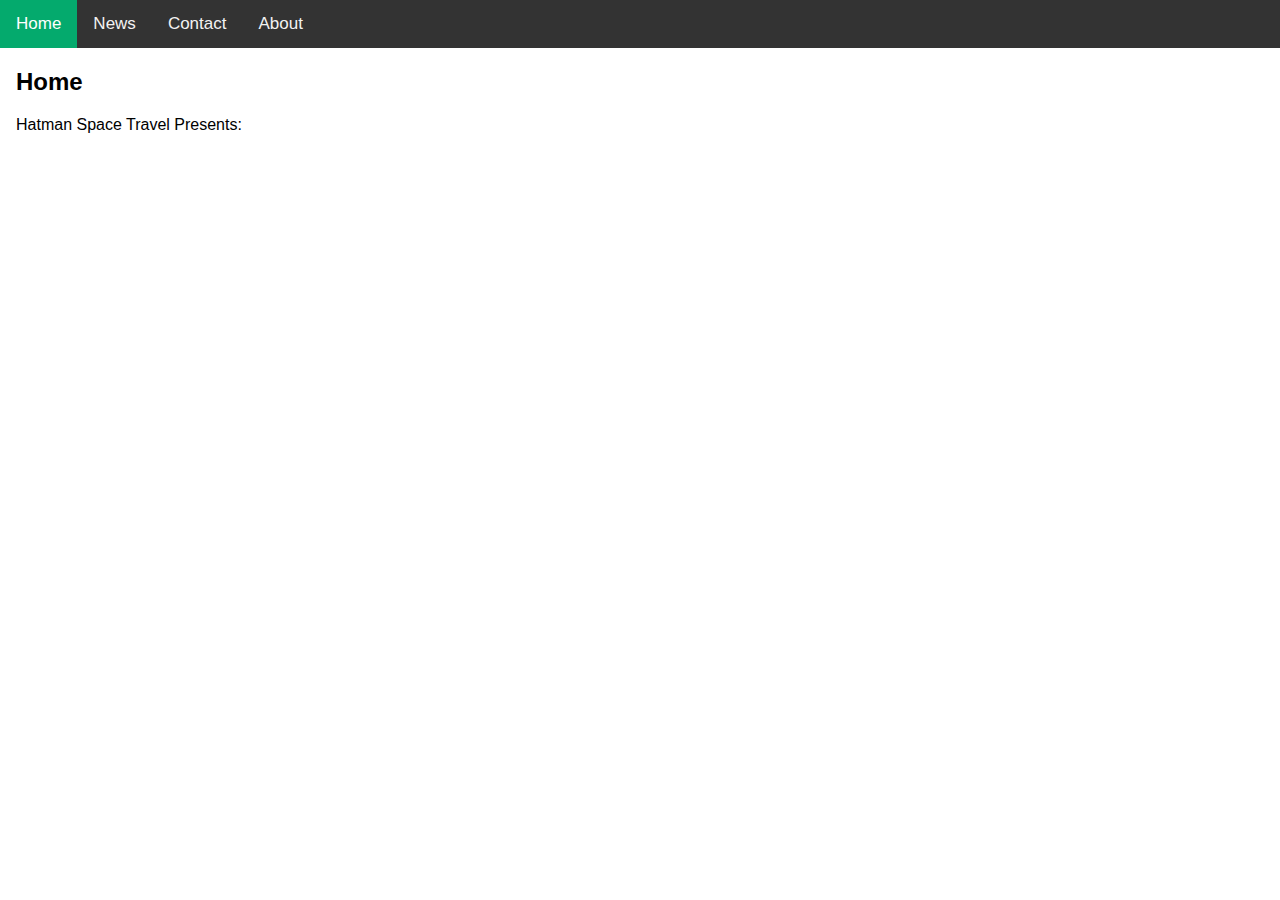
==== index.html @ dca17267 "Update index.html" ====
<!DOCTYPE html>
<html>
<head>
 <meta name="viewport" content="width=device-width, initial-scale=1">
<style>
body {
  margin: 0;
  font-family: Arial, Helvetica, sans-serif;
}

.topnav {
  overflow: hidden;
  background-color: #333;
}

.topnav a {
  float: left;
  color: #f2f2f2;
  text-align: center;
  padding: 14px 16px;
  text-decoration: none;
  font-size: 17px;
}

.topnav a:hover {
  background-color: #ddd;
  color: black;
}

.topnav a.active {
  background-color: #04AA6D;
  color: white;
}
</style>
</head>
<body>

<div class="topnav">
  <a class="active" href="#home">Home</a>
  <a href="#news">News</a>
  <a href="#contact">Contact</a>
  <a href="#about">About</a>
</div>

<div style="padding-left:16px">
  <h2>Home</h2>
  <p>Hatman Space Travel Presents:</p>
</div>

</body>
</html>
</head>
<body>

  

<br></br>



</body>
</html>
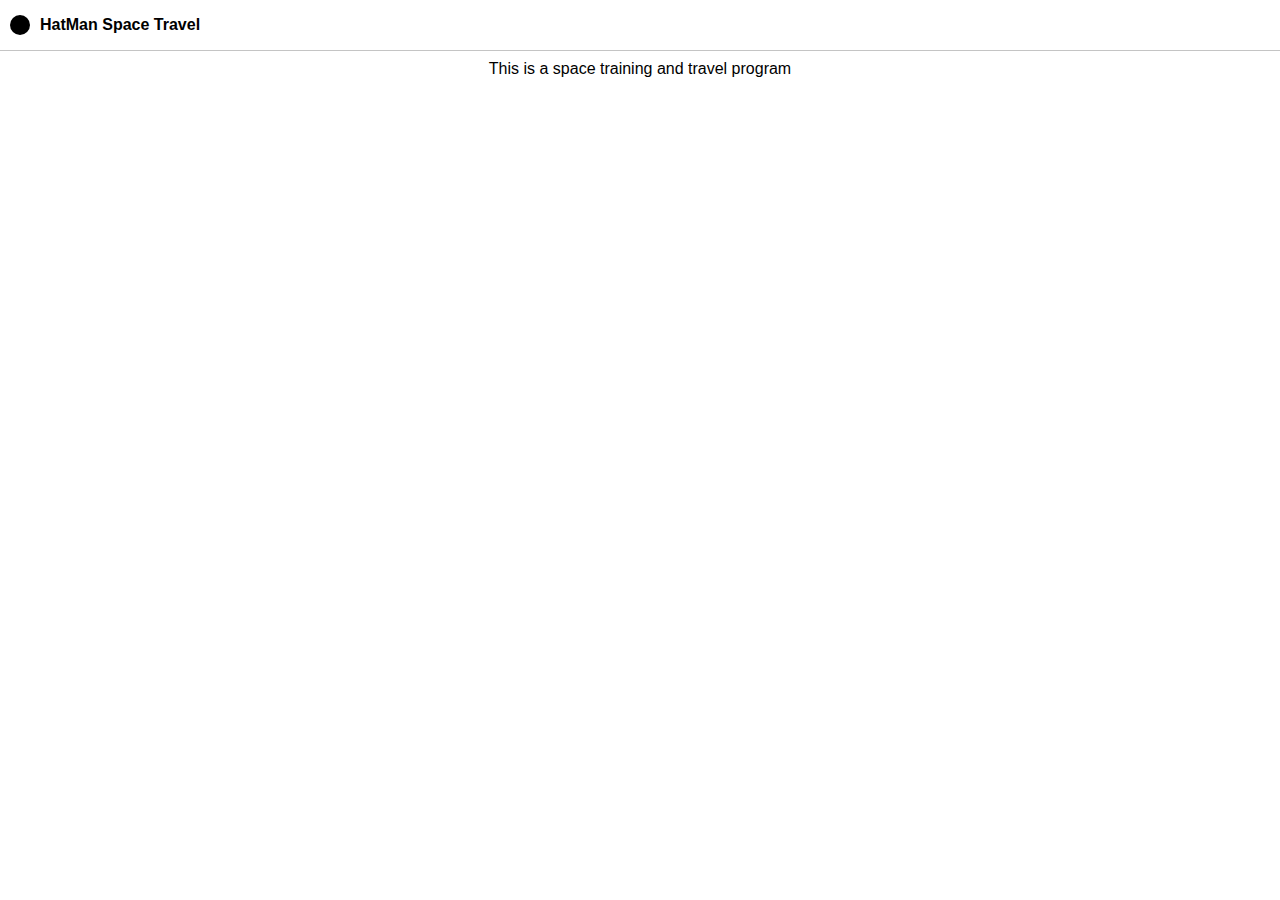
==== commit 189bd18d: "Update index.html" ====
--- a/index.html
+++ b/index.html
@@ -1,62 +1,20 @@
 <!DOCTYPE html>
 <html>
 <head>
- <meta name="viewport" content="width=device-width, initial-scale=1">
-<style>
-body {
-  margin: 0;
-  font-family: Arial, Helvetica, sans-serif;
-}
-
-.topnav {
-  overflow: hidden;
-  background-color: #333;
-}
-
-.topnav a {
-  float: left;
-  color: #f2f2f2;
-  text-align: center;
-  padding: 14px 16px;
-  text-decoration: none;
-  font-size: 17px;
-}
-
-.topnav a:hover {
-  background-color: #ddd;
-  color: black;
-}
-
-.topnav a.active {
-  background-color: #04AA6D;
-  color: white;
-}
-</style>
+  <link rel="stylesheet" href="index.css"></link>
+<title>Hatman Space Program</title>
 </head>
 <body>
 
-<div class="topnav">
-  <a class="active" href="#home">Home</a>
-  <a href="#news">News</a>
-  <a href="#contact">Contact</a>
-  <a href="#about">About</a>
+<div class="topbanner">
+  <div style="margin-left: 10px; display: flex; align-items: center;">
+    <div class="logo"></div>
+    <p><b>HatMan Space Travel</b></p>
+  </div>
 </div>
+<br></br>
 
-<div style="padding-left:16px">
-  <h2>Home</h2>
-  <p>Hatman Space Travel Presents:</p>
-</div>
+<p>This is a space training and travel program</p>
 
 </body>
 </html>
-</head>
-<body>
-
-  
-
-<br></br>
-
-
-
-</body>
-</html>
--- a/index.css
+++ b/index.css
@@ -0,0 +1,27 @@
+body {
+   background-color: white;
+   font-family: Arial, sans-serif;
+   text-align: center;
+}
+
+.topbanner {
+   display: flex;  
+   border-bottom-style: solid;
+   border-width: 1px;
+   margin: 0px;
+   width: 100vw;
+   border-color: #c4c4c4;
+   position: fixed;
+   background: white;
+   top: 0;
+   left: 0;
+}
+
+.logo {
+   background: black;
+   width: 20px;
+   height: 20px;
+   border: black;
+   border-radius: 50%;
+   margin-right: 10px;  
+}
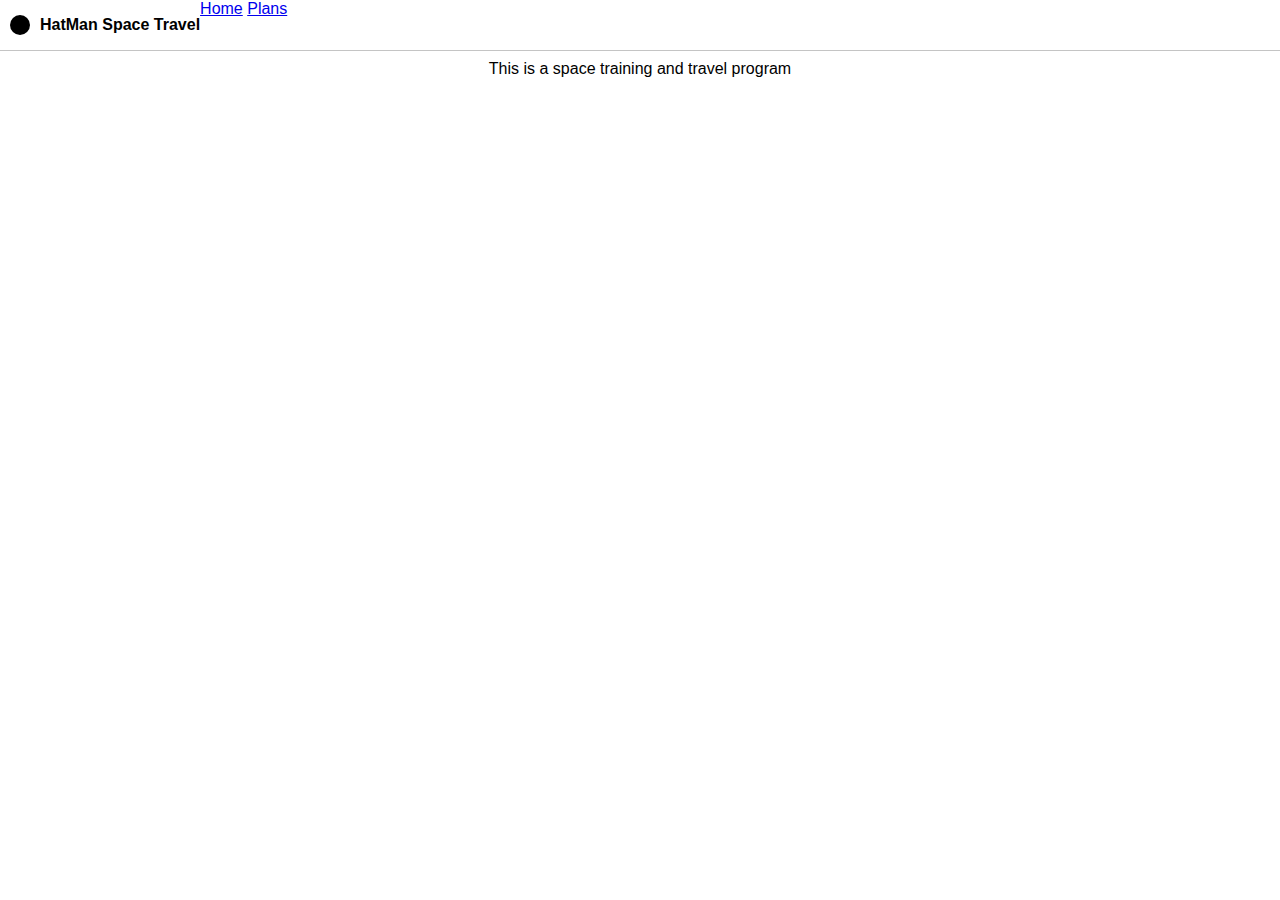
==== commit 36e4d930: "Update index.html" ====
--- a/index.html
+++ b/index.html
@@ -11,6 +11,10 @@
     <div class="logo"></div>
     <p><b>HatMan Space Travel</b></p>
   </div>
+  <nav>
+    <a class="navlink" href="#">Home</a>
+    <a class="navlink" href="plans/">Plans</a>
+  </nav>
 </div>
 <br></br>
 
--- a/index.css
+++ b/index.css
@@ -25,3 +25,24 @@
    border-radius: 50%;
    margin-right: 10px;  
 }
+
+.star{
+    position: fixed;
+    top: 50%;
+    left: 50%;
+    height: 1px;
+    width: 1px;
+    background-color: #fff;
+    border-radius: 50%;
+    box-shadow: -9vw -1vh 1px 1px #fff,-36vw 37vh 3px 0px #fff,-17vw -32vh 0px 0px #fff,-1vw 25vh 3px 2px #fff,-28vw -35vh 3px 3px #fff,-38vw 39vh 2px 2px #fff,-14vw -25vh 2px 1px #fff,-45vw -19vh 2px 1px #fff,-38vw -41vh 0px 3px #fff,26vw -7vh 3px 1px #fff,-25vw 35vh 3px 0px #fff,33vw 13vh 2px 0px #fff,7vw -18vh 2px 0px #fff,28vw -48vh 2px 0px #fff,0vw 31vh 0px 2px #fff,6vw 4vh 0px 3px #fff,50vw 45vh 1px 1px #fff,-45vw -46vh 0px 1px #fff,-1vw -28vh 1px 0px #fff,38vw -12vh 2px 1px #fff,31vw 4vh 1px 2px #fff,2vw -18vh 1px 0px #fff,22vw -4vh 0px 2px #fff,-1vw -36vh 3px 1px #fff,-13vw -3vh 0px 3px #fff,-18vw 23vh 0px 0px #fff,-47vw -47vh 3px 0px #fff,-47vw -29vh 2px 2px #fff,-37vw -14vh 2px 0px #fff,-12vw 7vh 1px 1px #fff,-26vw 44vh 0px 2px #fff,-32vw 26vh 3px 3px #fff,23vw -20vh 1px 0px #fff,10vw 24vh 0px 2px #fff,2vw -22vh 0px 2px #fff,26vw -45vh 3px 3px #fff,44vw -23vh 1px 2px #fff,-1vw 34vh 0px 3px #fff,10vw 40vh 2px 1px #fff,-11vw 0vh 3px 1px #fff,2vw -42vh 0px 1px #fff,29vw -44vh 1px 2px #fff,-33vw -41vh 2px 2px #fff,34vw 0vh 2px 3px #fff,-49vw -43vh 1px 0px #fff,-23vw -33vh 1px 1px #fff,-14vw 18vh 0px 0px #fff,-11vw 47vh 1px 3px #fff,-16vw 2vh 3px 2px #fff,42vw 33vh 1px 2px #fff,4vw -31vh 1px 2px #fff,-39vw 2vh 2px 3px #fff,-17vw -18vh 0px 1px #fff,-41vw 22vh 3px 3px #fff,10vw 15vh 0px 0px #fff,-19vw -24vh 3px 0px #fff,-34vw 41vh 2px 1px #fff,-22vw -42vh 3px 1px #fff,-12vw 17vh 1px 3px #fff,-49vw 16vh 2px 0px #fff,16vw -14vh 1px 1px #fff,-49vw -5vh 0px 0px #fff,28vw 18vh 2px 3px #fff,6vw 36vh 0px 1px #fff,-40vw -1vh 1px 0px #fff,-18vw 23vh 1px 0px #fff,8vw 12vh 2px 0px #fff,-10vw 38vh 0px 3px #fff,-13vw 45vh 0px 2px #fff,5vw 33vh 0px 1px #fff,-17vw 36vh 0px 3px #fff,-37vw 47vh 1px 0px #fff,16vw -17vh 2px 1px #fff,4vw 9vh 1px 3px #fff,9vw -22vh 3px 1px #fff,-50vw 26vh 3px 3px #fff,29vw -15vh 0px 3px #fff,28vw -23vh 0px 3px #fff,15vw 21vh 3px 1px #fff,-30vw 6vh 1px 3px #fff,18vw 33vh 1px 0px #fff,24vw -22vh 3px 3px #fff,-35vw -1vh 1px 3px #fff,38vw 50vh 3px 1px #fff,-12vw 43vh 2px 2px #fff,-14vw -4vh 2px 1px #fff,-38vw -8vh 0px 0px #fff,2vw -7vh 0px 0px #fff,-38vw 8vh 3px 0px #fff,-16vw 21vh 2px 1px #fff,22vw -38vh 0px 2px #fff,43vw 14vh 0px 2px #fff,18vw -27vh 0px 0px #fff,35vw -39vh 3px 0px #fff,-48vw 47vh 2px 0px #fff,-19vw -36vh 0px 2px #fff,-17vw -31vh 3px 3px #fff,-48vw 14vh 0px 1px #fff,-19vw -36vh 2px 1px #fff,15vw -1vh 3px 3px #fff;
+    animation: zoom 10s alternate infinite;
+}
+
+ @keyframes zoom {
+    0%{
+        transform: scale(1);
+    }
+    100%{
+        transform: scale(1.5);
+    }
+}
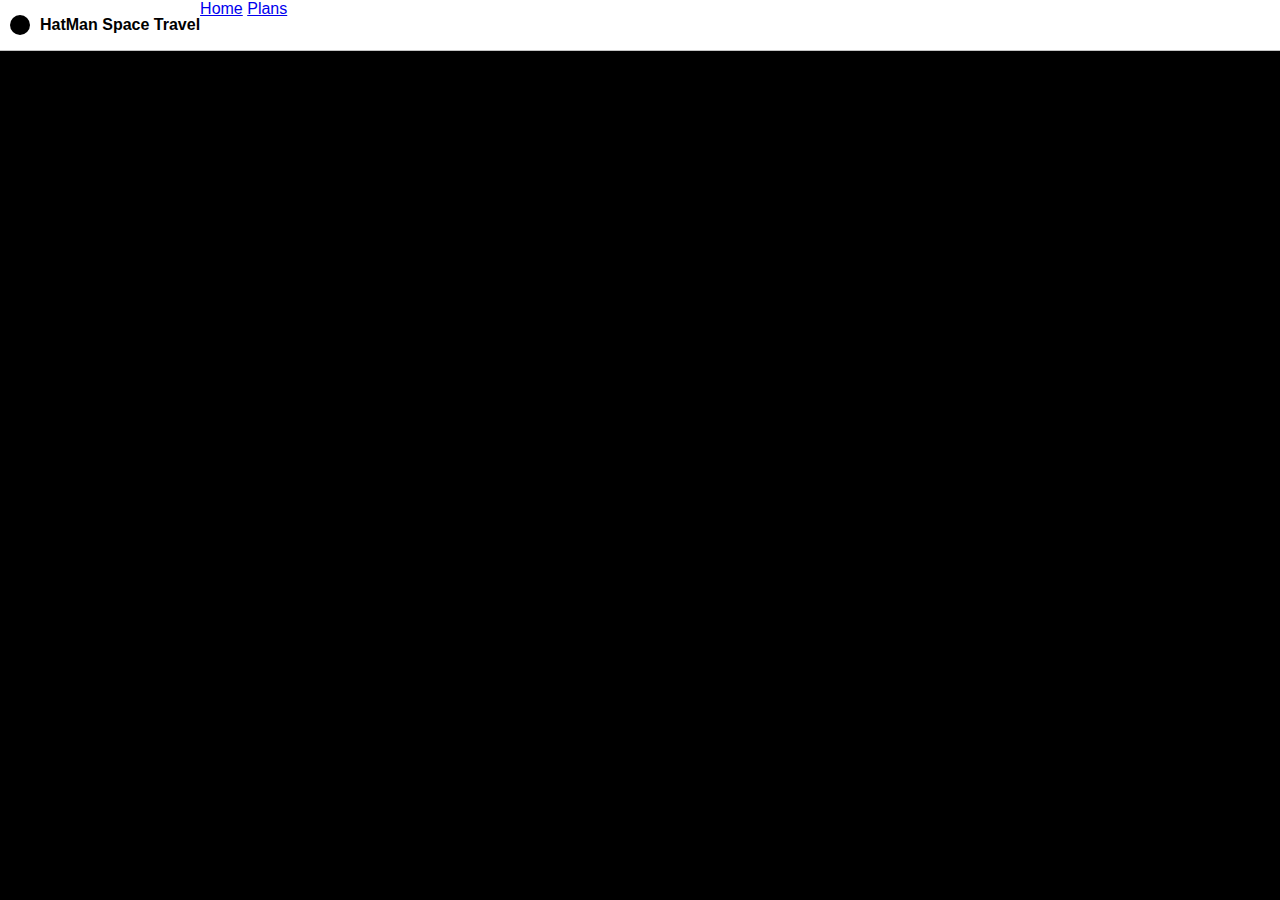
==== commit 40f6d28d: "Update index.html" ====
--- a/index.html
+++ b/index.html
@@ -13,7 +13,7 @@
   </div>
   <nav>
     <a class="navlink" href="#">Home</a>
-    <a class="navlink" href="plans/">Plans</a>
+    <a class="navlink" href="plans.html">Plans</a>
   </nav>
 </div>
 <br></br>
--- a/index.css
+++ b/index.css
@@ -1,5 +1,5 @@
 body {
-   background-color: white;
+   background-color: black;
    font-family: Arial, sans-serif;
    text-align: center;
 }
@@ -45,4 +45,16 @@
     100%{
         transform: scale(1.5);
     }
+    
+    .star2{
+    position: fixed;
+    top: 50%;
+    left: 50%;
+    height: 1px;
+    width: 1px;
+    background-color: #fff;
+    border-radius: 50%;
+    box-shadow: -9vw -1vh 1px 1px #fff,-36vw 37vh 3px 0px #fff,-17vw -32vh 0px 0px #fff,-1vw 25vh 3px 2px #fff,-28vw -35vh 3px 3px #fff,-38vw 39vh 2px 2px #fff,-14vw -25vh 2px 1px #fff,-45vw -19vh 2px 1px #fff,-38vw -41vh 0px 3px #fff,26vw -7vh 3px 1px #fff,-25vw 35vh 3px 0px #fff,33vw 13vh 2px 0px #fff,7vw -18vh 2px 0px #fff,28vw -48vh 2px 0px #fff,0vw 31vh 0px 2px #fff,6vw 4vh 0px 3px #fff,50vw 45vh 1px 1px #fff,-45vw -46vh 0px 1px #fff,-1vw -28vh 1px 0px #fff,38vw -12vh 2px 1px #fff,31vw 4vh 1px 2px #fff,2vw -18vh 1px 0px #fff,22vw -4vh 0px 2px #fff,-1vw -36vh 3px 1px #fff,-13vw -3vh 0px 3px #fff,-18vw 23vh 0px 0px #fff,-47vw -47vh 3px 0px #fff,-47vw -29vh 2px 2px #fff,-37vw -14vh 2px 0px #fff,-12vw 7vh 1px 1px #fff,-26vw 44vh 0px 2px #fff,-32vw 26vh 3px 3px #fff,23vw -20vh 1px 0px #fff,10vw 24vh 0px 2px #fff,2vw -22vh 0px 2px #fff,26vw -45vh 3px 3px #fff,44vw -23vh 1px 2px #fff,-1vw 34vh 0px 3px #fff,10vw 40vh 2px 1px #fff,-11vw 0vh 3px 1px #fff,2vw -42vh 0px 1px #fff,29vw -44vh 1px 2px #fff,-33vw -41vh 2px 2px #fff,34vw 0vh 2px 3px #fff,-49vw -43vh 1px 0px #fff,-23vw -33vh 1px 1px #fff,-14vw 18vh 0px 0px #fff,-11vw 47vh 1px 3px #fff,-16vw 2vh 3px 2px #fff,42vw 33vh 1px 2px #fff,4vw -31vh 1px 2px #fff,-39vw 2vh 2px 3px #fff,-17vw -18vh 0px 1px #fff,-41vw 22vh 3px 3px #fff,10vw 15vh 0px 0px #fff,-19vw -24vh 3px 0px #fff,-34vw 41vh 2px 1px #fff,-22vw -42vh 3px 1px #fff,-12vw 17vh 1px 3px #fff,-49vw 16vh 2px 0px #fff,16vw -14vh 1px 1px #fff,-49vw -5vh 0px 0px #fff,28vw 18vh 2px 3px #fff,6vw 36vh 0px 1px #fff,-40vw -1vh 1px 0px #fff,-18vw 23vh 1px 0px #fff,8vw 12vh 2px 0px #fff,-10vw 38vh 0px 3px #fff,-13vw 45vh 0px 2px #fff,5vw 33vh 0px 1px #fff,-17vw 36vh 0px 3px #fff,-37vw 47vh 1px 0px #fff,16vw -17vh 2px 1px #fff,4vw 9vh 1px 3px #fff,9vw -22vh 3px 1px #fff,-50vw 26vh 3px 3px #fff,29vw -15vh 0px 3px #fff,28vw -23vh 0px 3px #fff,15vw 21vh 3px 1px #fff,-30vw 6vh 1px 3px #fff,18vw 33vh 1px 0px #fff,24vw -22vh 3px 3px #fff,-35vw -1vh 1px 3px #fff,38vw 50vh 3px 1px #fff,-12vw 43vh 2px 2px #fff,-14vw -4vh 2px 1px #fff,-38vw -8vh 0px 0px #fff,2vw -7vh 0px 0px #fff,-38vw 8vh 3px 0px #fff,-16vw 21vh 2px 1px #fff,22vw -38vh 0px 2px #fff,43vw 14vh 0px 2px #fff,18vw -27vh 0px 0px #fff,35vw -39vh 3px 0px #fff,-48vw 47vh 2px 0px #fff,-19vw -36vh 0px 2px #fff,-17vw -31vh 3px 3px #fff,-48vw 14vh 0px 1px #fff,-19vw -36vh 2px 1px #fff,15vw -1vh 3px 3px #fff;
+    animation: zoom 10s alternate infinite;
+   }
 }
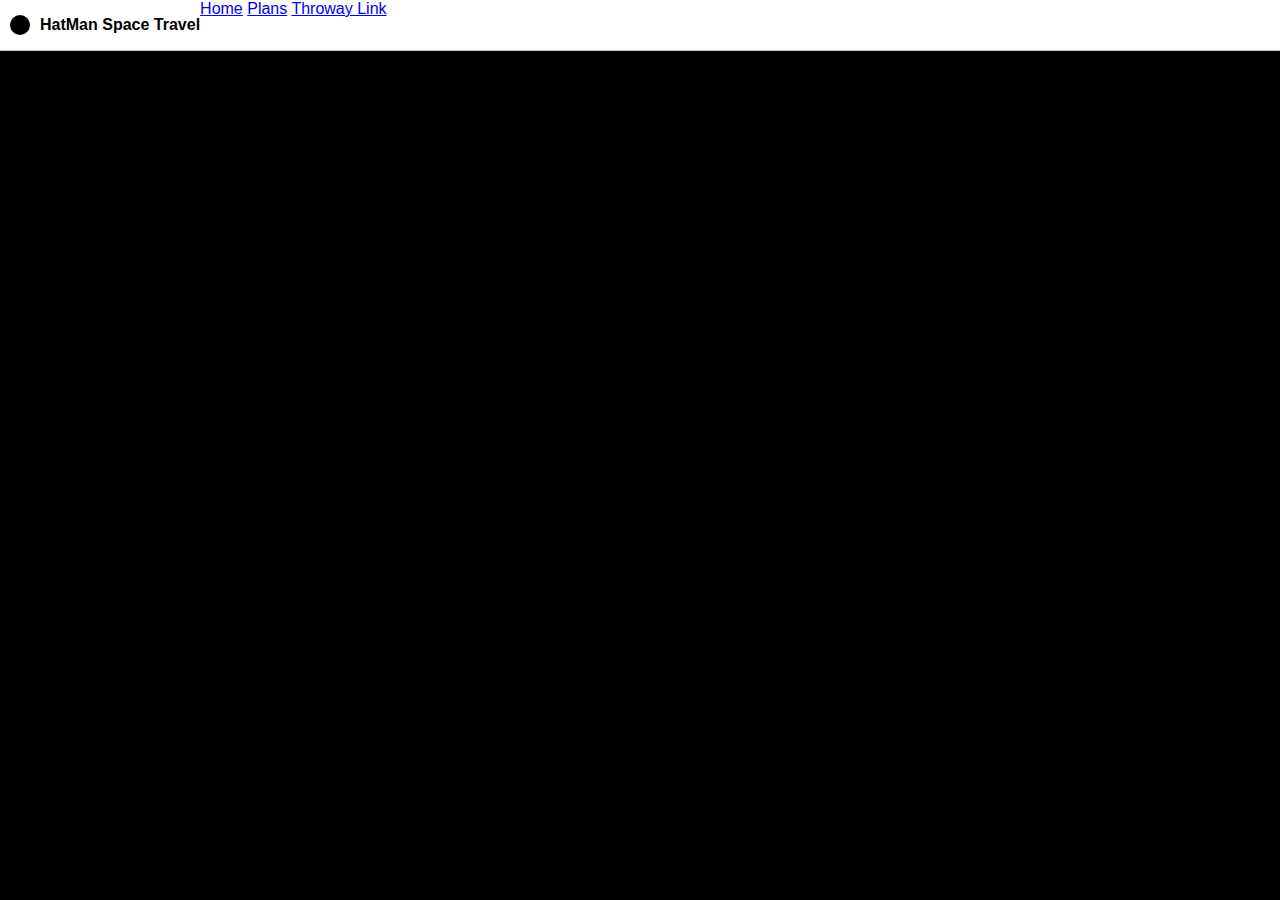
==== commit 28ac87e6: "Update index.html" ====
--- a/index.html
+++ b/index.html
@@ -14,6 +14,7 @@
   <nav>
     <a class="navlink" href="#">Home</a>
     <a class="navlink" href="plans.html">Plans</a>
+    <a class="navlink" href="cheapest_package.html">Throway Link</a>
   </nav>
 </div>
 <br></br>
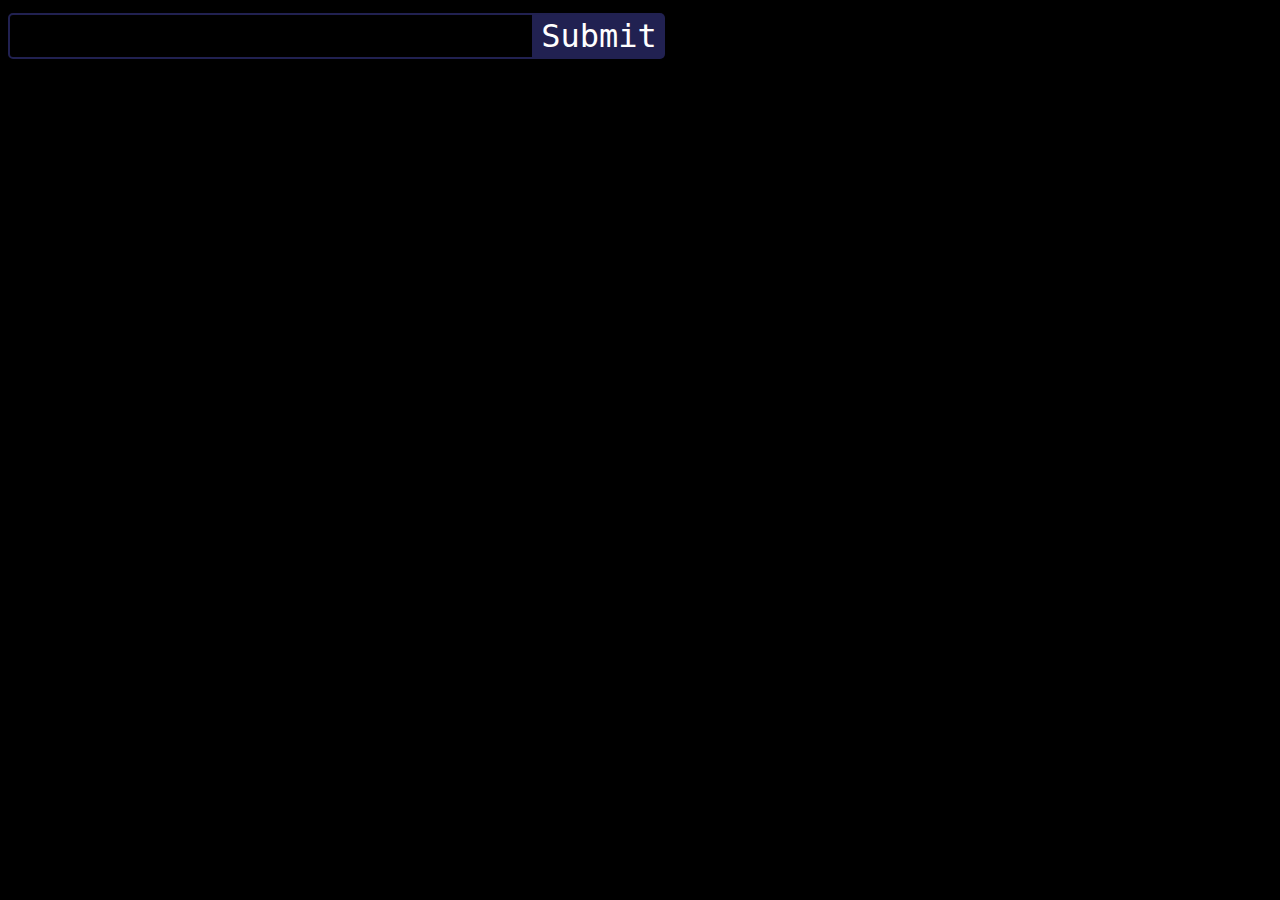
==== commit d539b131: "Update index.html" ====
--- a/index.html
+++ b/index.html
@@ -1,25 +1,73 @@
 <!DOCTYPE html>
 <html>
 <head>
-  <link rel="stylesheet" href="index.css"></link>
-<title>Hatman Space Program</title>
+  <meta name="viewport" content="width=device-width, initial-scale=1.0">
+  <link rel="preconnect" href="https://fonts.googleapis.com">
+  <link rel="preconnect" href="https://fonts.gstatic.com" crossorigin>
+  <link href = "https://fonts.googleapis.com/css2?family=Noto+Serif+JP&display=swap" rel = "stylesheet">
+  <title></title>
+  <style>
+
+    body {
+      background-color: black;
+    }
+
+    #newsletter {
+      color: #212151;
+      padding: .313rem;
+      style: none;
+      font-size: 2rem;
+      font-family: 'Source Code Pro', monospace;
+      font-weight: 200;
+      border-color: #212151;
+      background-color: transparent;
+      border-bottom-left-radius: .313rem;
+      border-top-left-radius: .313rem;
+      border-bottom-right-radius: 0;
+      border-top-right-radius: 0;
+      width: 40vw;
+      height: 2rem;
+      border-style: solid;
+      margin-right: 0;
+      margin-top: 5px;
+    }
+
+    #newsletter:focus {
+      outline: none;
+    }
+
+    #submit {
+      border: none;
+      background-color: #212151;
+      height: 2.88rem;
+      width: 8.2rem;
+      font-family: 'Source Code Pro', monospace;
+      color: white;
+      font-size: 2rem;
+      padding: .18rem;
+      padding-right: .26rem;
+      border-bottom-right-radius: 5px;
+      border-top-right-radius: 5px;
+      margin-left: -4px;
+      margin-top: 5px;
+    }
+
+    #submit:hover {
+      background-color: #212191;
+      transition: .8s;
+      cursor: pointer;
+    }
+
+    @media screen and (max-width: 600px;) {
+      #newsletter {
+
+      }
+    }
+
+  </style>
 </head>
-<body>
-
-<div class="topbanner">
-  <div style="margin-left: 10px; display: flex; align-items: center;">
-    <div class="logo"></div>
-    <p><b>HatMan Space Travel</b></p>
-  </div>
-  <nav>
-    <a class="navlink" href="#">Home</a>
-    <a class="navlink" href="plans.html">Plans</a>
-    <a class="navlink" href="cheapest_package.html">Throway Link</a>
-  </nav>
-</div>
-<br></br>
-
-<p>This is a space training and travel program</p>
-
-</body>
+  <body>
+    <input type ="text" id = "newsletter"></input>
+    <button id = "submit">Submit</button>
+  </body>
 </html>
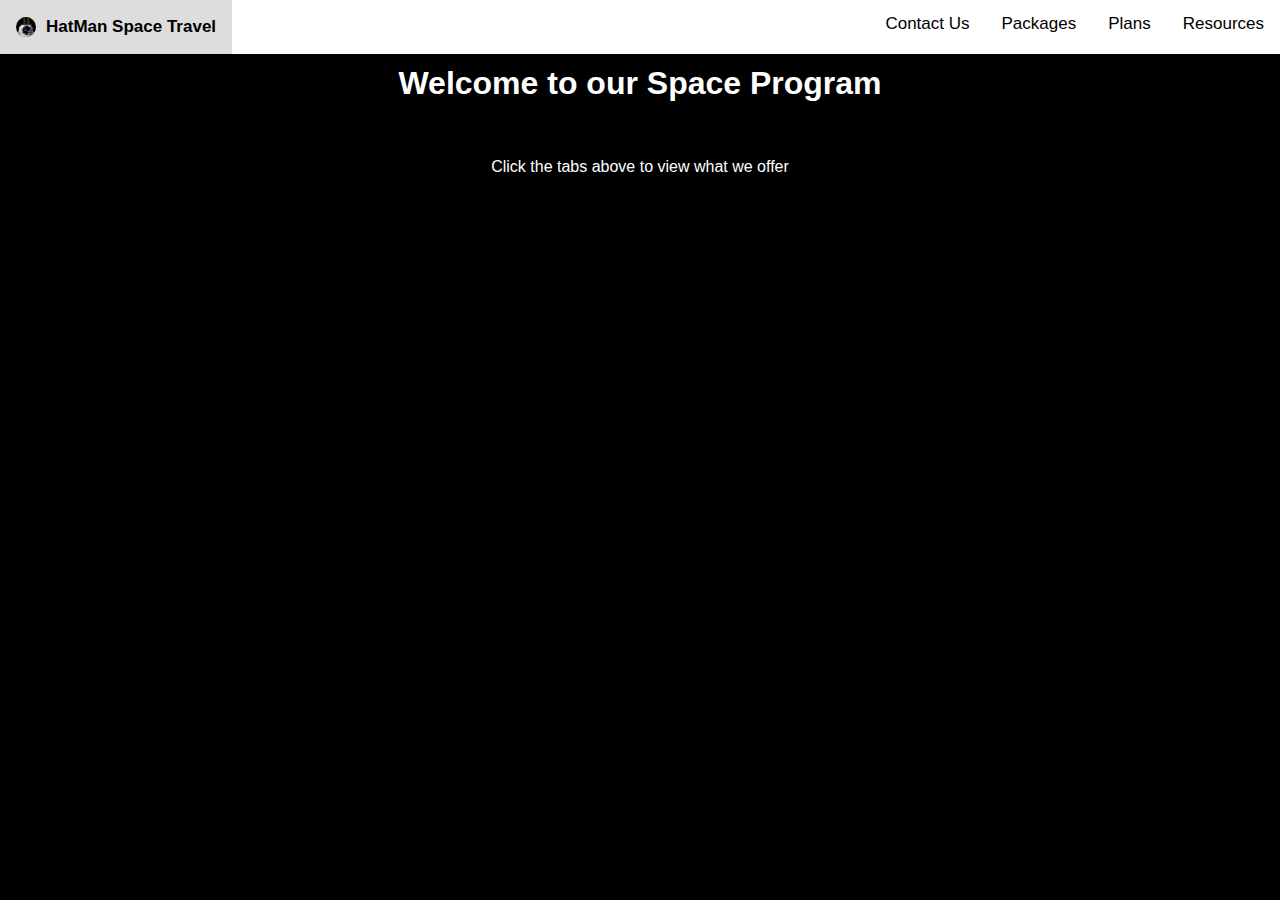
==== commit 2026d53f: "Update index.html" ====
--- a/index.html
+++ b/index.html
@@ -1,73 +1,33 @@
+
+
 <!DOCTYPE html>
 <html>
 <head>
+  <link rel="stylesheet" href="index.css"></link>   
+  <title>Hatman Space Program</title>
+  <link rel="icon" type="image/x-icon" href="./images/logo.png">
   <meta name="viewport" content="width=device-width, initial-scale=1.0">
-  <link rel="preconnect" href="https://fonts.googleapis.com">
-  <link rel="preconnect" href="https://fonts.gstatic.com" crossorigin>
-  <link href = "https://fonts.googleapis.com/css2?family=Noto+Serif+JP&display=swap" rel = "stylesheet">
-  <title></title>
-  <style>
+</head>
+<body>
 
-    body {
-      background-color: black;
-    }
+<div class="topbanner">
+  <a href="index" style="padding-top: 0;padding-bottom: 0;display: flex;align-items: center;color: black;float: left;">
+    <img class="logo" src="./images/logo.png">
+    <p><b>HatMan Space Travel</b></p>
+  </a>
+  <nav>
+    <a href="resources">Resources</a>
+    <a href="plans">Plans</a>
+    <a href="packages">Packages</a>
+    <a href="contact">Contact Us</a>
+  </nav>
+</div>
+<br>
+<br>
 
-    #newsletter {
-      color: #212151;
-      padding: .313rem;
-      style: none;
-      font-size: 2rem;
-      font-family: 'Source Code Pro', monospace;
-      font-weight: 200;
-      border-color: #212151;
-      background-color: transparent;
-      border-bottom-left-radius: .313rem;
-      border-top-left-radius: .313rem;
-      border-bottom-right-radius: 0;
-      border-top-right-radius: 0;
-      width: 40vw;
-      height: 2rem;
-      border-style: solid;
-      margin-right: 0;
-      margin-top: 5px;
-    }
+<h1>Welcome to our Space Program</h1>
+  <br>
+<p>Click the tabs above to view what we offer</p>
 
-    #newsletter:focus {
-      outline: none;
-    }
-
-    #submit {
-      border: none;
-      background-color: #212151;
-      height: 2.88rem;
-      width: 8.2rem;
-      font-family: 'Source Code Pro', monospace;
-      color: white;
-      font-size: 2rem;
-      padding: .18rem;
-      padding-right: .26rem;
-      border-bottom-right-radius: 5px;
-      border-top-right-radius: 5px;
-      margin-left: -4px;
-      margin-top: 5px;
-    }
-
-    #submit:hover {
-      background-color: #212191;
-      transition: .8s;
-      cursor: pointer;
-    }
-
-    @media screen and (max-width: 600px;) {
-      #newsletter {
-
-      }
-    }
-
-  </style>
-</head>
-  <body>
-    <input type ="text" id = "newsletter"></input>
-    <button id = "submit">Submit</button>
-  </body>
+</body>
 </html>
--- a/index.css
+++ b/index.css
@@ -0,0 +1,71 @@
+body {
+   background-color: black;
+   font-family: Arial, sans-serif;
+   text-align: center;
+   color: white;
+}
+
+.topbanner { 
+   margin: 0px;
+   width: 100vw;
+   position: fixed;
+   background: white;
+   top: 0;
+   left: 0;
+}
+
+.topbanner a {
+  float: right;
+  color: black;
+  text-align: center;
+  padding: 14px 16px;
+  text-decoration: none;
+  font-size: 17px;
+}
+
+.topbanner a:hover {
+  background-color: #ddd;
+  color: black;
+}
+
+.logo {
+   background: black;
+   width: 20px;
+   height: 20px;
+   border: black;
+   border-radius: 50%;
+   margin-right: 10px;  
+}
+
+.star{
+    position: fixed;
+    top: 50%;
+    left: 50%;
+    height: 1px;
+    width: 1px;
+    background-color: #fff;
+    border-radius: 50%;
+    box-shadow: -9vw -1vh 1px 1px #fff,-36vw 37vh 3px 0px #fff,-17vw -32vh 0px 0px #fff,-1vw 25vh 3px 2px #fff,-28vw -35vh 3px 3px #fff,-38vw 39vh 2px 2px #fff,-14vw -25vh 2px 1px #fff,-45vw -19vh 2px 1px #fff,-38vw -41vh 0px 3px #fff,26vw -7vh 3px 1px #fff,-25vw 35vh 3px 0px #fff,33vw 13vh 2px 0px #fff,7vw -18vh 2px 0px #fff,28vw -48vh 2px 0px #fff,0vw 31vh 0px 2px #fff,6vw 4vh 0px 3px #fff,50vw 45vh 1px 1px #fff,-45vw -46vh 0px 1px #fff,-1vw -28vh 1px 0px #fff,38vw -12vh 2px 1px #fff,31vw 4vh 1px 2px #fff,2vw -18vh 1px 0px #fff,22vw -4vh 0px 2px #fff,-1vw -36vh 3px 1px #fff,-13vw -3vh 0px 3px #fff,-18vw 23vh 0px 0px #fff,-47vw -47vh 3px 0px #fff,-47vw -29vh 2px 2px #fff,-37vw -14vh 2px 0px #fff,-12vw 7vh 1px 1px #fff,-26vw 44vh 0px 2px #fff,-32vw 26vh 3px 3px #fff,23vw -20vh 1px 0px #fff,10vw 24vh 0px 2px #fff,2vw -22vh 0px 2px #fff,26vw -45vh 3px 3px #fff,44vw -23vh 1px 2px #fff,-1vw 34vh 0px 3px #fff,10vw 40vh 2px 1px #fff,-11vw 0vh 3px 1px #fff,2vw -42vh 0px 1px #fff,29vw -44vh 1px 2px #fff,-33vw -41vh 2px 2px #fff,34vw 0vh 2px 3px #fff,-49vw -43vh 1px 0px #fff,-23vw -33vh 1px 1px #fff,-14vw 18vh 0px 0px #fff,-11vw 47vh 1px 3px #fff,-16vw 2vh 3px 2px #fff,42vw 33vh 1px 2px #fff,4vw -31vh 1px 2px #fff,-39vw 2vh 2px 3px #fff,-17vw -18vh 0px 1px #fff,-41vw 22vh 3px 3px #fff,10vw 15vh 0px 0px #fff,-19vw -24vh 3px 0px #fff,-34vw 41vh 2px 1px #fff,-22vw -42vh 3px 1px #fff,-12vw 17vh 1px 3px #fff,-49vw 16vh 2px 0px #fff,16vw -14vh 1px 1px #fff,-49vw -5vh 0px 0px #fff,28vw 18vh 2px 3px #fff,6vw 36vh 0px 1px #fff,-40vw -1vh 1px 0px #fff,-18vw 23vh 1px 0px #fff,8vw 12vh 2px 0px #fff,-10vw 38vh 0px 3px #fff,-13vw 45vh 0px 2px #fff,5vw 33vh 0px 1px #fff,-17vw 36vh 0px 3px #fff,-37vw 47vh 1px 0px #fff,16vw -17vh 2px 1px #fff,4vw 9vh 1px 3px #fff,9vw -22vh 3px 1px #fff,-50vw 26vh 3px 3px #fff,29vw -15vh 0px 3px #fff,28vw -23vh 0px 3px #fff,15vw 21vh 3px 1px #fff,-30vw 6vh 1px 3px #fff,18vw 33vh 1px 0px #fff,24vw -22vh 3px 3px #fff,-35vw -1vh 1px 3px #fff,38vw 50vh 3px 1px #fff,-12vw 43vh 2px 2px #fff,-14vw -4vh 2px 1px #fff,-38vw -8vh 0px 0px #fff,2vw -7vh 0px 0px #fff,-38vw 8vh 3px 0px #fff,-16vw 21vh 2px 1px #fff,22vw -38vh 0px 2px #fff,43vw 14vh 0px 2px #fff,18vw -27vh 0px 0px #fff,35vw -39vh 3px 0px #fff,-48vw 47vh 2px 0px #fff,-19vw -36vh 0px 2px #fff,-17vw -31vh 3px 3px #fff,-48vw 14vh 0px 1px #fff,-19vw -36vh 2px 1px #fff,15vw -1vh 3px 3px #fff;
+    animation: zoom 10s alternate infinite;
+}
+
+ @keyframes zoom {
+    0%{
+        transform: scale(1);
+    }
+    100%{
+        transform: scale(1.5);
+    }
+    
+    .star2{
+    position: fixed;
+    top: 50%;
+    left: 50%;
+    height: 1px;
+    width: 1px;
+    background-color: #fff;
+    border-radius: 50%;
+    box-shadow: -9vw -1vh 1px 1px #fff,-36vw 37vh 3px 0px #fff,-17vw -32vh 0px 0px #fff,-1vw 25vh 3px 2px #fff,-28vw -35vh 3px 3px #fff,-38vw 39vh 2px 2px #fff,-14vw -25vh 2px 1px #fff,-45vw -19vh 2px 1px #fff,-38vw -41vh 0px 3px #fff,26vw -7vh 3px 1px #fff,-25vw 35vh 3px 0px #fff,33vw 13vh 2px 0px #fff,7vw -18vh 2px 0px #fff,28vw -48vh 2px 0px #fff,0vw 31vh 0px 2px #fff,6vw 4vh 0px 3px #fff,50vw 45vh 1px 1px #fff,-45vw -46vh 0px 1px #fff,-1vw -28vh 1px 0px #fff,38vw -12vh 2px 1px #fff,31vw 4vh 1px 2px #fff,2vw -18vh 1px 0px #fff,22vw -4vh 0px 2px #fff,-1vw -36vh 3px 1px #fff,-13vw -3vh 0px 3px #fff,-18vw 23vh 0px 0px #fff,-47vw -47vh 3px 0px #fff,-47vw -29vh 2px 2px #fff,-37vw -14vh 2px 0px #fff,-12vw 7vh 1px 1px #fff,-26vw 44vh 0px 2px #fff,-32vw 26vh 3px 3px #fff,23vw -20vh 1px 0px #fff,10vw 24vh 0px 2px #fff,2vw -22vh 0px 2px #fff,26vw -45vh 3px 3px #fff,44vw -23vh 1px 2px #fff,-1vw 34vh 0px 3px #fff,10vw 40vh 2px 1px #fff,-11vw 0vh 3px 1px #fff,2vw -42vh 0px 1px #fff,29vw -44vh 1px 2px #fff,-33vw -41vh 2px 2px #fff,34vw 0vh 2px 3px #fff,-49vw -43vh 1px 0px #fff,-23vw -33vh 1px 1px #fff,-14vw 18vh 0px 0px #fff,-11vw 47vh 1px 3px #fff,-16vw 2vh 3px 2px #fff,42vw 33vh 1px 2px #fff,4vw -31vh 1px 2px #fff,-39vw 2vh 2px 3px #fff,-17vw -18vh 0px 1px #fff,-41vw 22vh 3px 3px #fff,10vw 15vh 0px 0px #fff,-19vw -24vh 3px 0px #fff,-34vw 41vh 2px 1px #fff,-22vw -42vh 3px 1px #fff,-12vw 17vh 1px 3px #fff,-49vw 16vh 2px 0px #fff,16vw -14vh 1px 1px #fff,-49vw -5vh 0px 0px #fff,28vw 18vh 2px 3px #fff,6vw 36vh 0px 1px #fff,-40vw -1vh 1px 0px #fff,-18vw 23vh 1px 0px #fff,8vw 12vh 2px 0px #fff,-10vw 38vh 0px 3px #fff,-13vw 45vh 0px 2px #fff,5vw 33vh 0px 1px #fff,-17vw 36vh 0px 3px #fff,-37vw 47vh 1px 0px #fff,16vw -17vh 2px 1px #fff,4vw 9vh 1px 3px #fff,9vw -22vh 3px 1px #fff,-50vw 26vh 3px 3px #fff,29vw -15vh 0px 3px #fff,28vw -23vh 0px 3px #fff,15vw 21vh 3px 1px #fff,-30vw 6vh 1px 3px #fff,18vw 33vh 1px 0px #fff,24vw -22vh 3px 3px #fff,-35vw -1vh 1px 3px #fff,38vw 50vh 3px 1px #fff,-12vw 43vh 2px 2px #fff,-14vw -4vh 2px 1px #fff,-38vw -8vh 0px 0px #fff,2vw -7vh 0px 0px #fff,-38vw 8vh 3px 0px #fff,-16vw 21vh 2px 1px #fff,22vw -38vh 0px 2px #fff,43vw 14vh 0px 2px #fff,18vw -27vh 0px 0px #fff,35vw -39vh 3px 0px #fff,-48vw 47vh 2px 0px #fff,-19vw -36vh 0px 2px #fff,-17vw -31vh 3px 3px #fff,-48vw 14vh 0px 1px #fff,-19vw -36vh 2px 1px #fff,15vw -1vh 3px 3px #fff;
+    animation: zoom 10s alternate infinite;
+   }
+}
